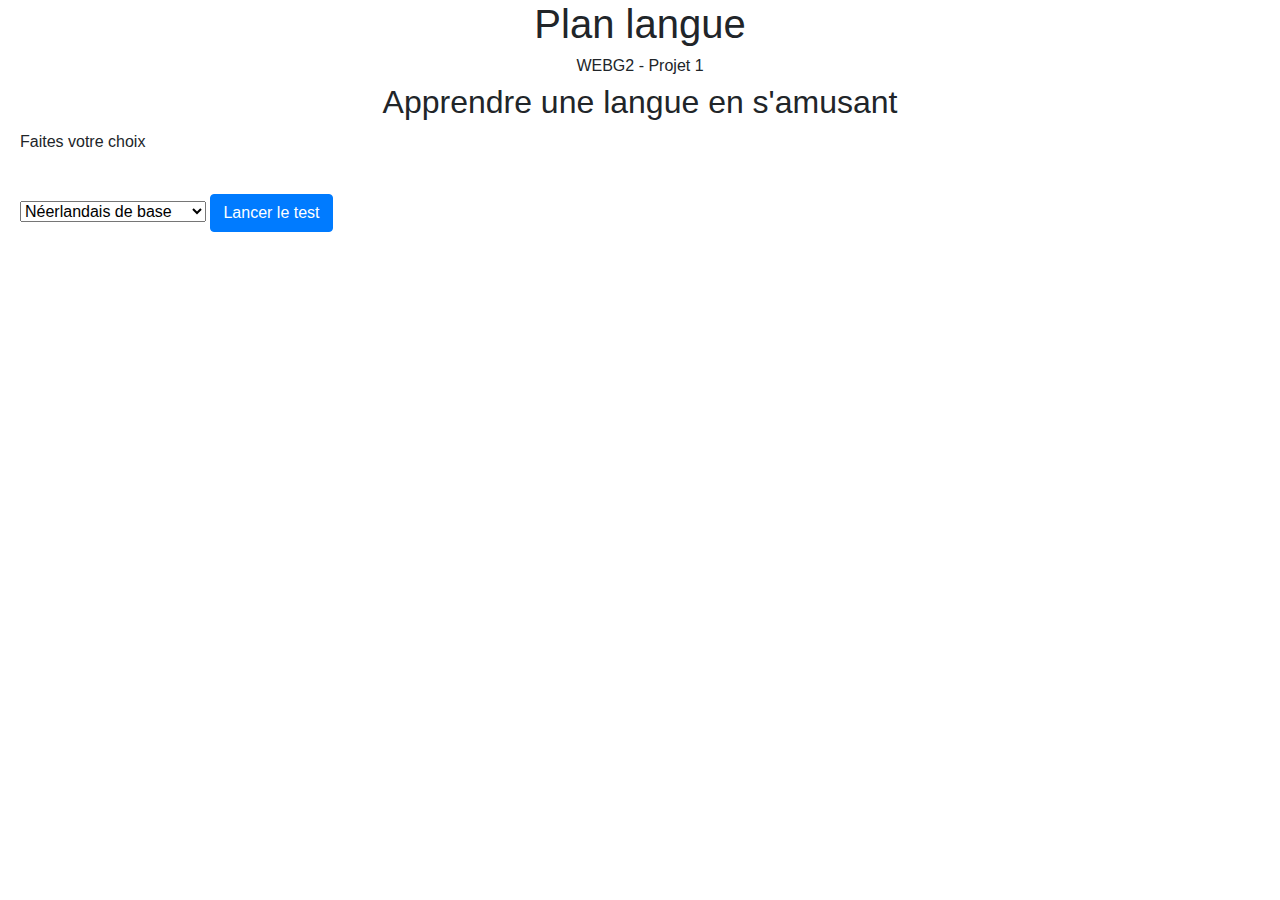
==== index.html @ 643ddf87 "init" ====
<!DOCTYPE html>
<html>
    <head>
        <title>Pages d'accueil</title>
        <meta charset="UTF-8">
        <meta name="description" content="Page d’accueil de mon site">
        <script src="https://ajax.googleapis.com/ajax/libs/jquery/3.4.1/jquery.min.js"></script>
        <link rel="stylesheet" href="https://stackpath.bootstrapcdn.com/bootstrap/4.4.1/css/bootstrap.min.css" integrity="sha384-Vkoo8x4CGsO3+Hhxv8T/Q5PaXtkKtu6ug5TOeNV6gBiFeWPGFN9MuhOf23Q9Ifjh" crossorigin="anonymous">
        <script type="text/javascript"src="data.js"></script>
        <script type="text/javascript" src="JavaS.js"></script>
        <link rel="stylesheet" type="text/css" href="pageJeu.css"/> 
      
    </head>
        <body>
            <header>
                <center>
                    <h1>Plan langue</h1>
                    <h6>WEBG2 - Projet 1</h6>
                </center>
            </header>

            <center>
        <h2>Apprendre une langue en s'amusant</h2>
            </center>

            <div style="margin-left: 20px;">
                <p>Faites votre choix</p><br>
                <form  action="pageJeu.html" method="get">
    
                      <select name="liste" id="list">  
                      
                    </select>
                    
                    <button class="btn btn-primary">Lancer le test</button>
                
                </form>    
            </div>
            
            <!-- <footer> <p>Auteur: G55284- Scott KULA KULA</p></footer> -->
        </body>
</html>
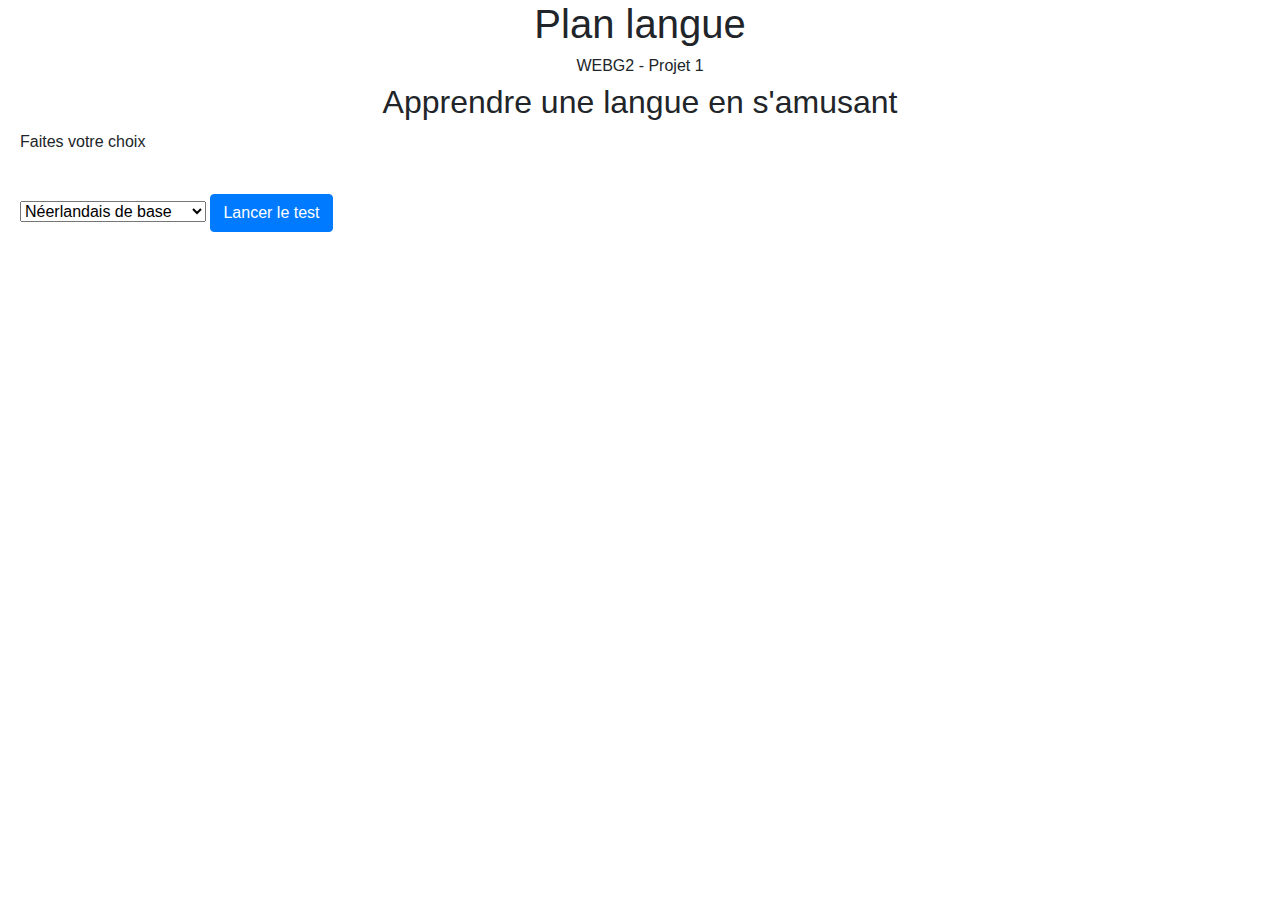
==== commit aa308c0f: "remove footer" ====
--- a/index.html
+++ b/index.html
@@ -34,8 +34,6 @@
                     <button class="btn btn-primary">Lancer le test</button>
                 
                 </form>    
-            </div>
-            
-            <!-- <footer> <p>Auteur: G55284- Scott KULA KULA</p></footer> -->
+            </div>            
         </body>
 </html>